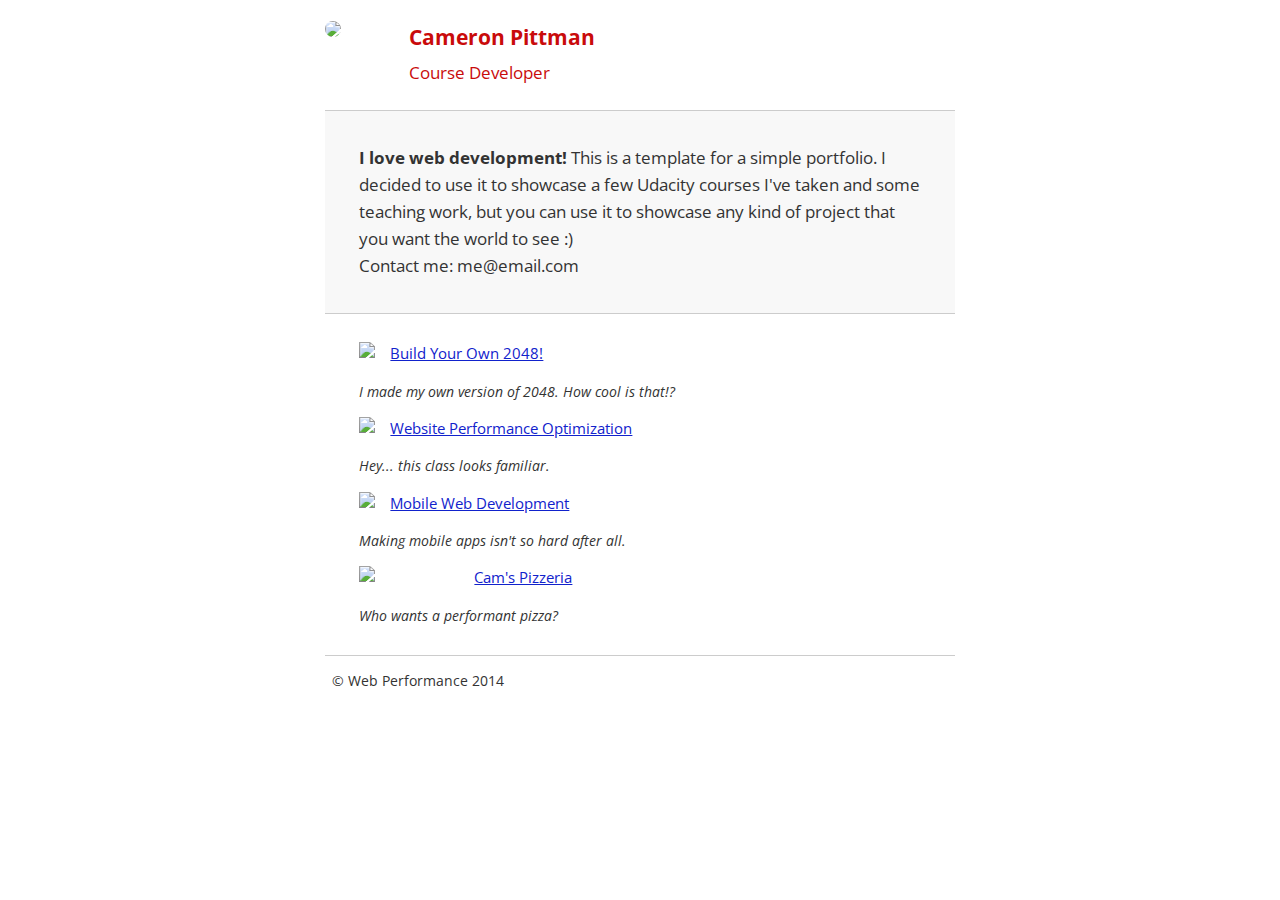
==== index.html @ 15365e93 "trying to improve caching" ====
﻿<!DOCTYPE html>
<html lang="en">
  <head>
    <meta charset="utf-8">
    <meta name="viewport" content="width=device-width, initial-scale=1">
    <meta name="description" content=" FILL ME IN ">
    <meta name="author" content=" FILL ME IN ">
    <title>Cameron Pittman: Portfolio</title>

    <!-- Hmm, what is the impact of web fonts on speed? Measure it... -->
    <link href="https://fonts.googleapis.com/css?family=Open+Sans:400,700" rel="stylesheet">

    <!--<link href="css/style.css" rel="stylesheet">-->
    <style>html{font-size:100%;overflow-y:scroll;-webkit-tap-highlight-color:rgba(0,0,0,0);-ms-text-size-adjust:100%;-webkit-text-size-adjust:none}body{margin:0;font-size:14px;line-height:1.61;font-weight:400}body,button,input,select,textarea{font-family:'Open Sans', sans-serif;color:#333}a{color:#12C}a:visited{color:#61C}a:focus{outline:thin dotted}a:hover,a:active{color:#c00;outline:0}b,strong{font-weight:bold}pre,code{font-family:monospace, monospace;font-size:1em}ul,ol{margin:1em 0;padding:0 0 0 20px}img{border:0;max-width:100%}body{background:#fff}header,footer,.container{max-width:45em;margin:0 auto}header{padding:0 0.5em;color:#C90B0B}header img{border-radius:40px;float:left}header p{font-size:1.5em;font-weight:bold;padding-left:4em}header p span{font-size:0.8em;font-weight:normal}.hero{padding:2em;background-color:#f8f8f8;font-size:1.2em;border-bottom:1px solid #ccc;border-top:1px solid #ccc}.content{padding:1em 1em}.content li{list-style-type:none;font-size:1.1em}li img{float:left;padding-right:1em}li p{font-size:0.9em;font-style:italic}footer{padding:0 0.5em;border-top:1px solid #ccc}footer span{float:right;font-style:italic}@media only screen and (max-width: 480px){body{font-size:12px}header p{padding-left:4.5em}}</style>
    <link href="css/print.css" rel="stylesheet" media="print">

    <script async>
      (function(w,g){w['GoogleAnalyticsObject']=g;
      w[g]=w[g]||function(){(w[g].q=w[g].q||[]).push(arguments)};w[g].l=1*new Date();})(window,'ga');

      // Optional TODO: replace with your Google Analytics profile ID.
      ga('create', 'UA-XXXX-Y');
      ga('send', 'pageview');
    </script>
    <script async src="http://www.google-analytics.com/analytics.js"></script>
    <script async src="js/perfmatters.js"></script>
  </head>

  <body>
    <header>
      <a href="/"><img src="img/profilepic.jpg"></a>
      <p>Cameron Pittman<br><span>Course Developer</span></p>
    </header>

    <div class="container">
      <div class="hero">
        <strong>I love web development!</strong> This is a template for a simple portfolio. I decided to use it to showcase a few Udacity courses I've taken and some teaching work, but you can use it to showcase any kind of project that you want the world to see :) <br> Contact me: me@email.com
      </div>

      <div class="content">
        <ul>
          <li>
            <img src="https://lh4.ggpht.com/kJEnfqhPvtm4m3EneSZ4fWYGS8lW4YNhEjk6zPkyrQaBUHc-2Y_ElDic99NHI0h-UBLXVbRCjFybFvrWxdk=s100">
            <a href="project-2048.html">Build Your Own 2048!</a>
            <p>I made my own version of 2048. How cool is that!?</p>
          </li>

          <li>
            <img src="https://lh6.ggpht.com/f_0W8h__3G99CWTjnMjD8BUKm7yp2-wJyApLtTwFoFtlal2ULf_JgHIsOQq2NiYfKOdMlXlMHDKNo5XVZLs=s100">
            <a href="project-webperf.html">Website Performance Optimization</a>
            <p>Hey... this class looks familiar.</p>
          </li>

          <li>
            <img src="https://lh5.ggpht.com/IKdCmTWn8a2nMhlwMYzryvzRN5CUZAOBr4tDrEAbszV7TIFe9pRAInA4kkYcgTXwrifJsBEsq1agTueuu-g=s100">
            <a href="project-mobile.html">Mobile Web Development</a>
            <p>Making mobile apps isn't so hard after all.</p>
          </li>

          <li>
            <img style="width: 100px;" src="views/images/pizzeria-sm.jpg">
            <a href="views/pizza.html">Cam's Pizzeria</a>
            <p>Who wants a performant pizza?</p>
          </li>
        </ul>
      </div>

      <footer>
        <p>&copy; Web Performance 2014 <span id="crp-stats"></span></p>
      </footer>
    </div>
  </body>
</html>
---- css/style.css ----
html {
  font-size: 100%;
  overflow-y: scroll;
  -webkit-tap-highlight-color: rgba(0,0,0,0);
  -ms-text-size-adjust: 100%;
  -webkit-text-size-adjust: none;
}
body { margin: 0; font-size: 14px; line-height: 1.61; font-weight: 400; }
body, button, input, select, textarea { font-family: 'Open Sans', sans-serif; color: #333; }

a { color: #12C; }
a:visited { color: #61C; }
a:focus { outline: thin dotted; }
a:hover, a:active { color: #c00; outline: 0; }

b, strong { font-weight: bold; }
pre, code { font-family: monospace, monospace; font-size: 1em; }
ul, ol { margin: 1em 0; padding: 0 0 0 20px; }
img { border: 0; max-width: 100%; }

body { background: #fff; }
header, footer, .container { max-width: 45em; margin: 0 auto; }

header { padding: 0 0.5em; color: #C90B0B; }
header img { border-radius: 40px; float: left; }
header p { font-size:1.5em; font-weight: bold; padding-left: 4em;}
header p span { font-size: 0.8em; font-weight: normal;}

.hero { padding: 2em; background-color: #f8f8f8; font-size:1.2em;
  border-bottom: 1px solid #ccc;
  border-top: 1px solid #ccc;
}

.content { padding: 1em 1em; }
.content li { list-style-type: none; font-size: 1.1em;}
li img { float:left; padding-right: 1em; }
li p { font-size: 0.9em; font-style: italic; }

footer {
  padding: 0 0.5em;
  border-top: 1px solid #ccc;
}
footer span { float: right; font-style: italic; }

/* Smartphones (portrait) */
@media only screen and (max-width: 480px) {
  body { font-size: 12px;}
  header p { padding-left: 4.5em;}
}

.widerImg {
    width: 100px;
}
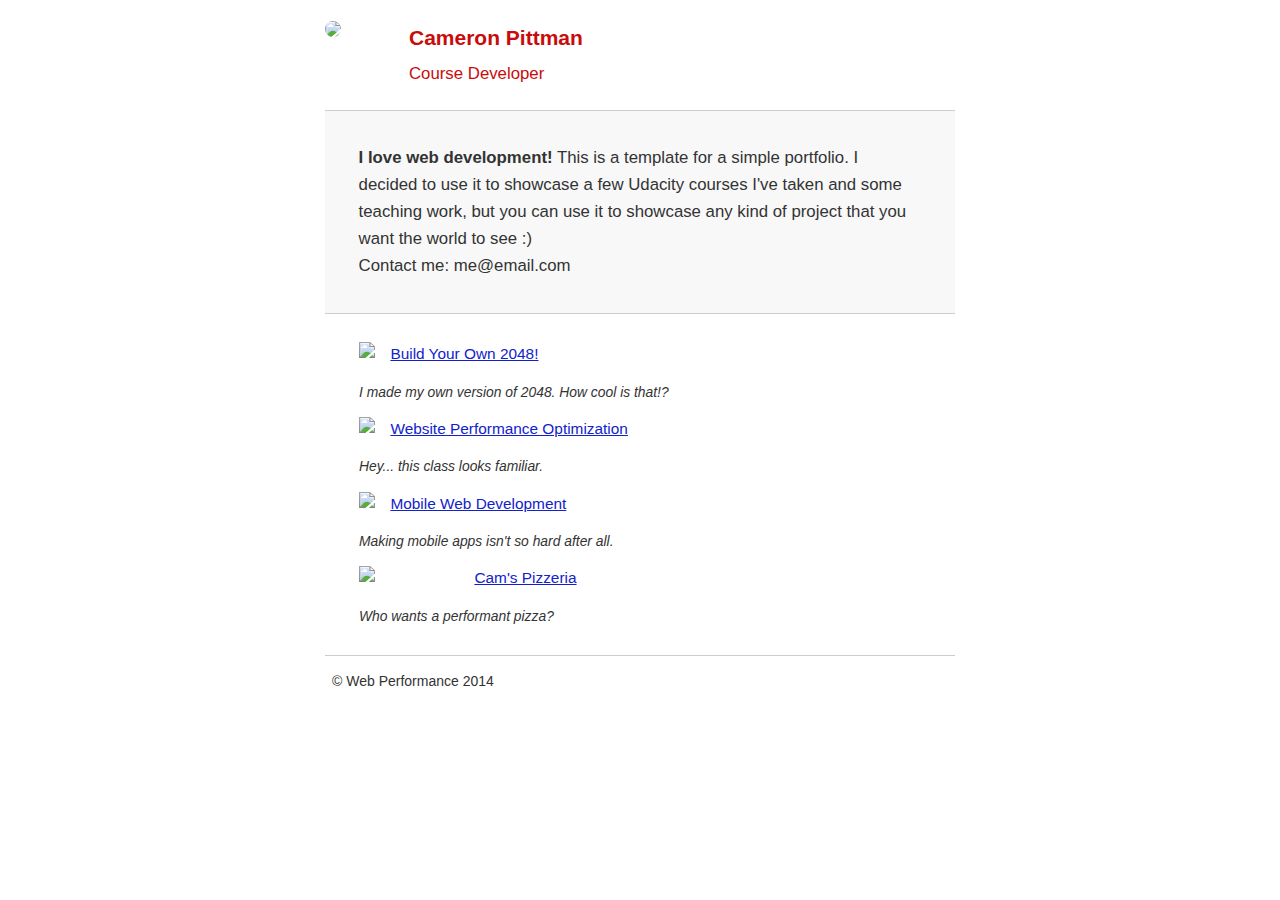
==== commit a44c7625: "font fix" ====
--- a/index.html
+++ b/index.html
@@ -8,7 +8,15 @@
     <title>Cameron Pittman: Portfolio</title>
 
     <!-- Hmm, what is the impact of web fonts on speed? Measure it... -->
-    <link href="https://fonts.googleapis.com/css?family=Open+Sans:400,700" rel="stylesheet">
+    <!--<link href="https://fonts.googleapis.com/css?family=Open+Sans:400,700" rel="stylesheet">-->
+      <script src="https://ajax.googleapis.com/ajax/libs/webfont/1.5.18/webfont.js"></script>
+      <script>
+         WebFont.load({
+            google: {
+              families: ['Open Sans:400,700']
+            }
+          });
+      </script>
 
     <!--<link href="css/style.css" rel="stylesheet">-->
     <style>html{font-size:100%;overflow-y:scroll;-webkit-tap-highlight-color:rgba(0,0,0,0);-ms-text-size-adjust:100%;-webkit-text-size-adjust:none}body{margin:0;font-size:14px;line-height:1.61;font-weight:400}body,button,input,select,textarea{font-family:'Open Sans', sans-serif;color:#333}a{color:#12C}a:visited{color:#61C}a:focus{outline:thin dotted}a:hover,a:active{color:#c00;outline:0}b,strong{font-weight:bold}pre,code{font-family:monospace, monospace;font-size:1em}ul,ol{margin:1em 0;padding:0 0 0 20px}img{border:0;max-width:100%}body{background:#fff}header,footer,.container{max-width:45em;margin:0 auto}header{padding:0 0.5em;color:#C90B0B}header img{border-radius:40px;float:left}header p{font-size:1.5em;font-weight:bold;padding-left:4em}header p span{font-size:0.8em;font-weight:normal}.hero{padding:2em;background-color:#f8f8f8;font-size:1.2em;border-bottom:1px solid #ccc;border-top:1px solid #ccc}.content{padding:1em 1em}.content li{list-style-type:none;font-size:1.1em}li img{float:left;padding-right:1em}li p{font-size:0.9em;font-style:italic}footer{padding:0 0.5em;border-top:1px solid #ccc}footer span{float:right;font-style:italic}@media only screen and (max-width: 480px){body{font-size:12px}header p{padding-left:4.5em}}</style>
